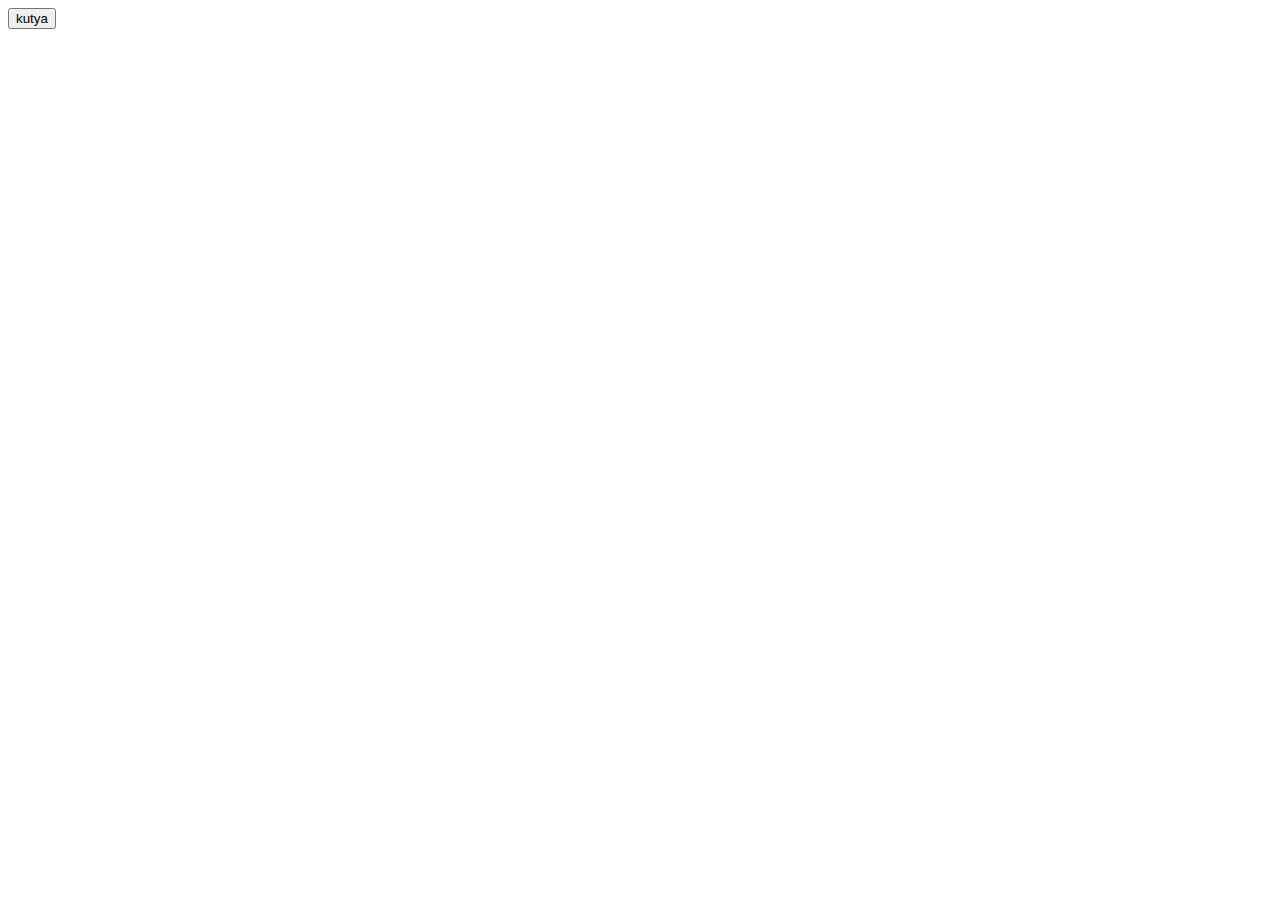
==== index.html @ b00c7fb8 "Gomb és funkció hozzáadása" ====
<!DOCTYPE html>
<html lang="en">
  <head>
    <meta charset="UTF-8" />
    <meta http-equiv="X-UA-Compatible" content="IE=edge" />
    <meta name="viewport" content="width=device-width, initial-scale=1.0" />
    <script src="main.js"></script>
    <title>Burai Gergely</title>
  </head>
  <body>
    <article></article>
  </body>
</html>
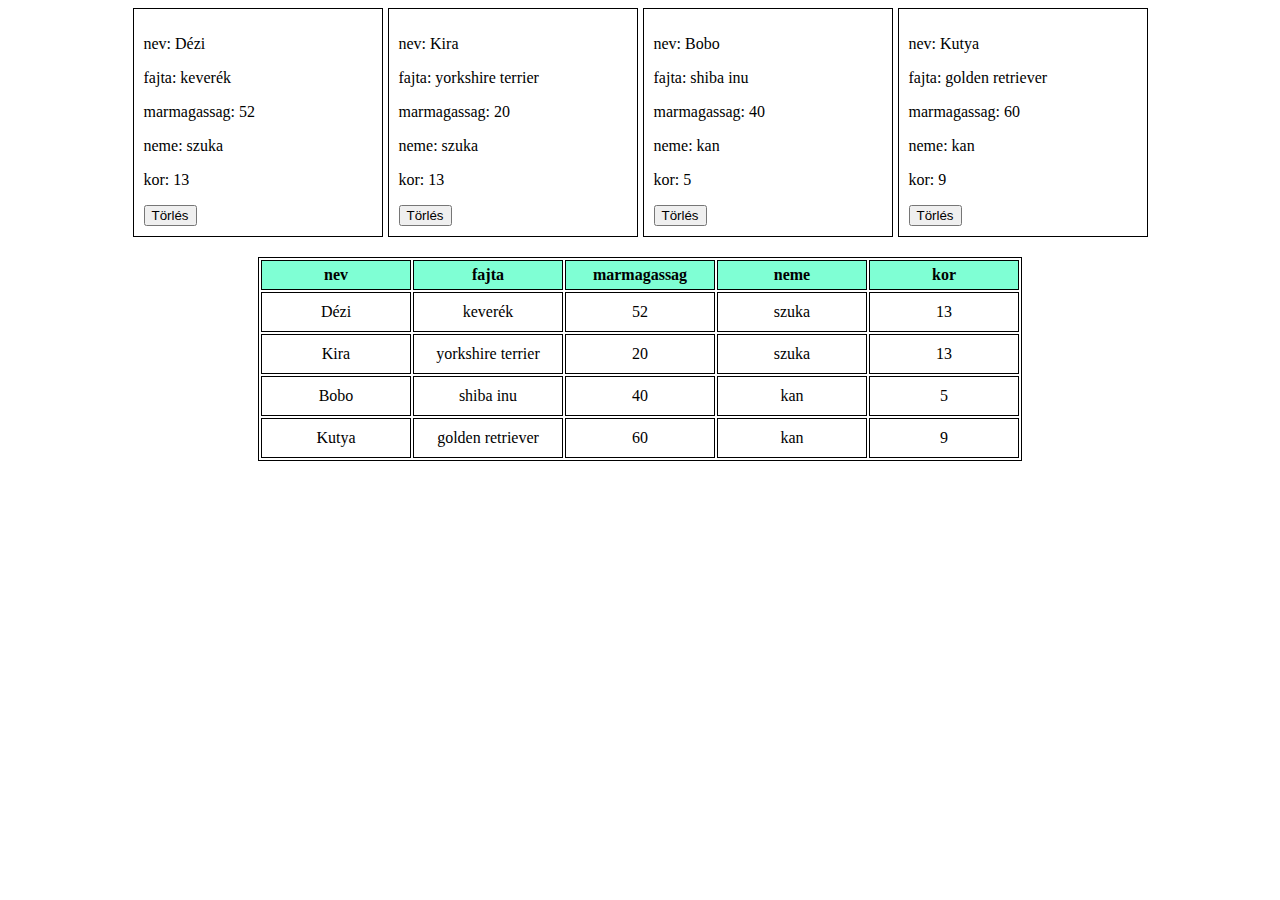
==== commit dce942d2: "Feladatok megoldása" ====
--- a/index.html
+++ b/index.html
@@ -5,9 +5,15 @@
     <meta http-equiv="X-UA-Compatible" content="IE=edge" />
     <meta name="viewport" content="width=device-width, initial-scale=1.0" />
     <script src="main.js"></script>
+    <link rel="stylesheet" href="style.css">
     <title>Burai Gergely</title>
   </head>
   <body>
-    <article></article>
+    <article>
+      
+    </article>
+    <main>
+        
+    </main>
   </body>
 </html>
--- a/style.css
+++ b/style.css
@@ -0,0 +1,39 @@
+* {
+    box-sizing: border-box;
+}
+
+article{
+    display: flex;
+    justify-content: center;
+    gap: 5px;
+    margin-bottom: 20px;
+}
+
+article div{
+    border: 1px solid black;
+    width: 250px;
+    padding: 10px;
+}
+
+main{
+    display: flex;
+    justify-content: center;
+}
+
+table {
+    border: 1px solid black;
+    
+}
+
+table td{
+    border: 1px solid black;
+    width: 150px;
+    height: 40px;
+    text-align: center;
+}
+
+table th{
+    border: 1px solid black;
+    background-color:aquamarine;
+    height: 30px;
+}
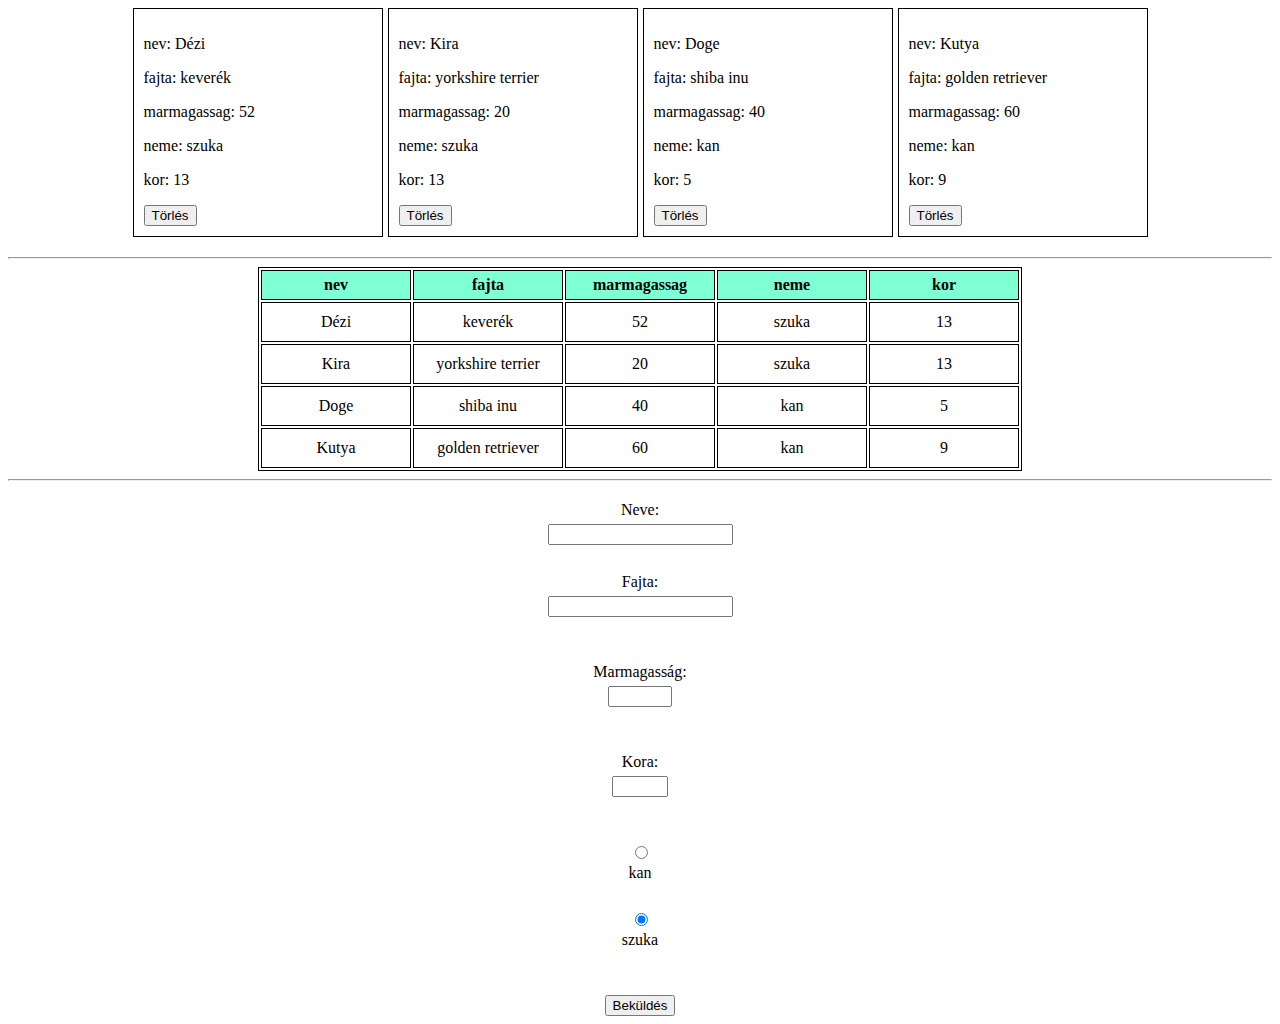
==== commit a203d8c4: "Űrlappal adatok feltöltés + törlés javítása" ====
--- a/index.html
+++ b/index.html
@@ -5,15 +5,36 @@
     <meta http-equiv="X-UA-Compatible" content="IE=edge" />
     <meta name="viewport" content="width=device-width, initial-scale=1.0" />
     <script src="main.js"></script>
-    <link rel="stylesheet" href="style.css">
+    <link rel="stylesheet" href="style.css" />
     <title>Burai Gergely</title>
   </head>
   <body>
-    <article>
-      
-    </article>
-    <main>
-        
-    </main>
+    <article></article>
+    <aside><hr></aside>
+    <main></main>
+    <aside>
+      <hr>
+      <form action="" id="urlap">
+        <label for="nev">Neve:</label>
+        <input type="text" id="nev" name="nev" /><br />
+        <label for="fajta">Fajta:</label>
+        <input type="text" id="fajta" name="fajta" /><br /><br />
+        <label for="marmagassag">Marmagasság:</label>
+        <input
+          type="number"
+          id="marmagassag"
+          name="marmagassag"
+          min="20"
+          max="100"
+        /><br /><br />
+        <label for="kor">Kora:</label>
+        <input type="number" id="kor" name="kor" min="1" max="20" /><br /><br />
+        <input type="radio" id="kan" name="neme" value="kan" />
+        <label for="kan">kan</label><br />
+        <input type="radio" id="szuka" name="neme" value="szuka" checked/>
+        <label for="szuka">szuka</label><br /><br />
+        <button type="button" id="bekuld">Beküldés</button>
+      </form>
+    </aside>
   </body>
 </html>
--- a/style.css
+++ b/style.css
@@ -37,3 +37,12 @@
     background-color:aquamarine;
     height: 30px;
 }
+
+form{
+    margin-top: 20px;
+    display: flex;
+    flex-direction: column;
+    align-items: center;
+    gap: 5px;
+}
+
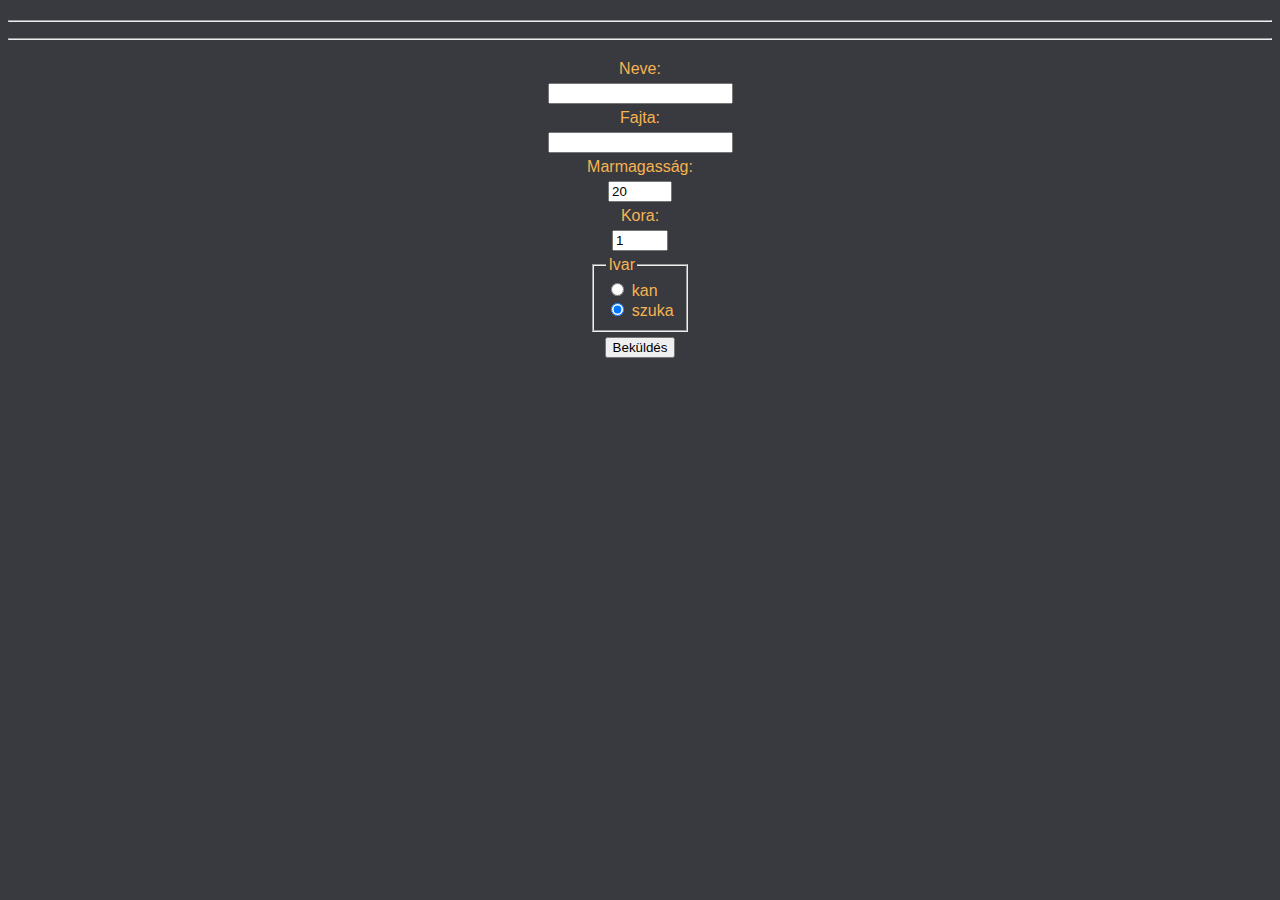
==== commit 6444f1c3: "újítások" ====
--- a/index.html
+++ b/index.html
@@ -10,31 +10,44 @@
   </head>
   <body>
     <article></article>
-    <aside><hr></aside>
+    <aside><hr /></aside>
     <main></main>
     <aside>
-      <hr>
-      <form action="" id="urlap">
-        <label for="nev">Neve:</label>
-        <input type="text" id="nev" name="nev" /><br />
-        <label for="fajta">Fajta:</label>
-        <input type="text" id="fajta" name="fajta" /><br /><br />
-        <label for="marmagassag">Marmagasság:</label>
-        <input
-          type="number"
-          id="marmagassag"
-          name="marmagassag"
-          min="20"
-          max="100"
-        /><br /><br />
-        <label for="kor">Kora:</label>
-        <input type="number" id="kor" name="kor" min="1" max="20" /><br /><br />
-        <input type="radio" id="kan" name="neme" value="kan" />
-        <label for="kan">kan</label><br />
-        <input type="radio" id="szuka" name="neme" value="szuka" checked/>
-        <label for="szuka">szuka</label><br /><br />
-        <button type="button" id="bekuld">Beküldés</button>
-      </form>
+      <hr />
+      <div>
+        <form action="" id="urlap">
+          <label for="nev">Neve:</label>
+          <input type="text" id="nev" name="nev" />
+          <label for="fajta">Fajta:</label>
+          <input type="text" id="fajta" name="fajta" />
+          <label for="marmagassag">Marmagasság:</label>
+          <input
+            type="number"
+            id="marmagassag"
+            name="marmagassag"
+            min="20"
+            max="100"
+            value="20"
+          />
+          <label for="kor">Kora:</label>
+          <input
+            type="number"
+            id="kor"
+            name="kor"
+            min="1"
+            max="20"
+            value="1"
+          />
+          <fieldset>
+            <legend>Ivar</legend>
+            <input type="radio" id="kan" name="neme" value="kan" />
+            <label for="kan">kan</label><br />
+            <input type="radio" id="szuka" name="neme" value="szuka" checked />
+            <label for="szuka">szuka</label>
+          </fieldset>
+          <button type="button" id="bekuld">Beküldés</button>
+        </form>
+      </div>
     </aside>
   </body>
 </html>
--- a/style.css
+++ b/style.css
@@ -1,48 +1,126 @@
-* {
-    box-sizing: border-box;
+:root {
+  --color-one: #1f2124;
+  --color-two: #383a3f;
+  --color-three: #f68657;
+  --color-four: #f6b352;
 }
 
-article{
-    display: flex;
-    justify-content: center;
-    gap: 5px;
-    margin-bottom: 20px;
+* {
+  box-sizing: border-box;
 }
 
-article div{
-    border: 1px solid black;
-    width: 250px;
-    padding: 10px;
+body {
+  background: var(--color-two);
+  font-family: "Varela Round", sans-serif;
 }
 
-main{
-    display: flex;
-    justify-content: center;
+article {
+  /* display: flex;
+  justify-content: center; */
+  gap: 5px;
+  margin-bottom: 20px;
 }
 
-table {
-    border: 1px solid black;
-    
+article div {
+  width: 250px;
+  padding: 10px;
 }
 
-table td{
-    border: 1px solid black;
-    width: 150px;
-    height: 40px;
-    text-align: center;
+main {
+  display: flex;
+  justify-content: center;
 }
 
-table th{
-    border: 1px solid black;
-    background-color:aquamarine;
-    height: 30px;
+.kartyak {
+  background: var(--color-one);
+  box-shadow: 0 0 20px rgba(0, 0, 0, 0.4);
+  border-radius: 5px;
+  margin: 50px 20px 20px 20px;
+  width: calc(20% - 40px);
+  padding: 20px;
+  text-align: center;
+  color: white;
+  float: left;
+  @media (max-width: 768px) {
+    margin: 10px 20px;
+    width: calc(100% - 40px);
+    &:first-child {
+      margin-top: 20px;
+    }
+    &:nth-child(2) {
+      margin: 20px 0px;
+      width: 20%;
+      padding: 50px 20px;
+      @media (max-width: 768px) {
+        margin: 10px 20px;
+        width: calc(100% - 40px);
+      }
+    }
+  }
 }
 
-form{
-    margin-top: 20px;
-    display: flex;
-    flex-direction: column;
-    align-items: center;
-    gap: 5px;
+.features ul {
+  padding: 0;
+  margin: 20px 0 50px 0;
+  list-style-type: none;
 }
 
+.features li {
+  margin: 10px 0;
+  font-size: 14px;
+}
+
+.tablazat {
+  width: auto;
+  gap: 20px;
+  color: var(--color-four);
+  border: 1px solid black;
+  margin: 10px;
+}
+
+.tablazat th {
+  background-color: #dddddd;
+  border: 1px solid black;
+  width: 200px;
+  height: 30px;
+}
+
+.tablazat tr {
+  height: 30px;
+}
+
+.tablazat td {
+  text-align: center;
+}
+
+.tablazat tr:nth-child(odd) {
+  background-color: #dddddd;
+}
+
+.tablazat tr:hover {
+  background-color: #d6eeee;
+}
+
+form {
+  margin-top: 20px;
+  display: flex;
+  flex-direction: column;
+  color: var(--color-four);
+  align-items: center;
+  gap: 5px;
+}
+
+.torles {
+  display: block;
+  background: var(--color-four);
+  color: white;
+  padding: 15px 20px;
+  margin: 20px 0;
+  border-radius: 5px;
+  box-shadow: rgba(0, 0, 0, 0.9);
+  transition: all 200ms ease-in-out;
+  text-decoration: none;
+}
+.torles:hover {
+  background: var(--color-three);
+}
